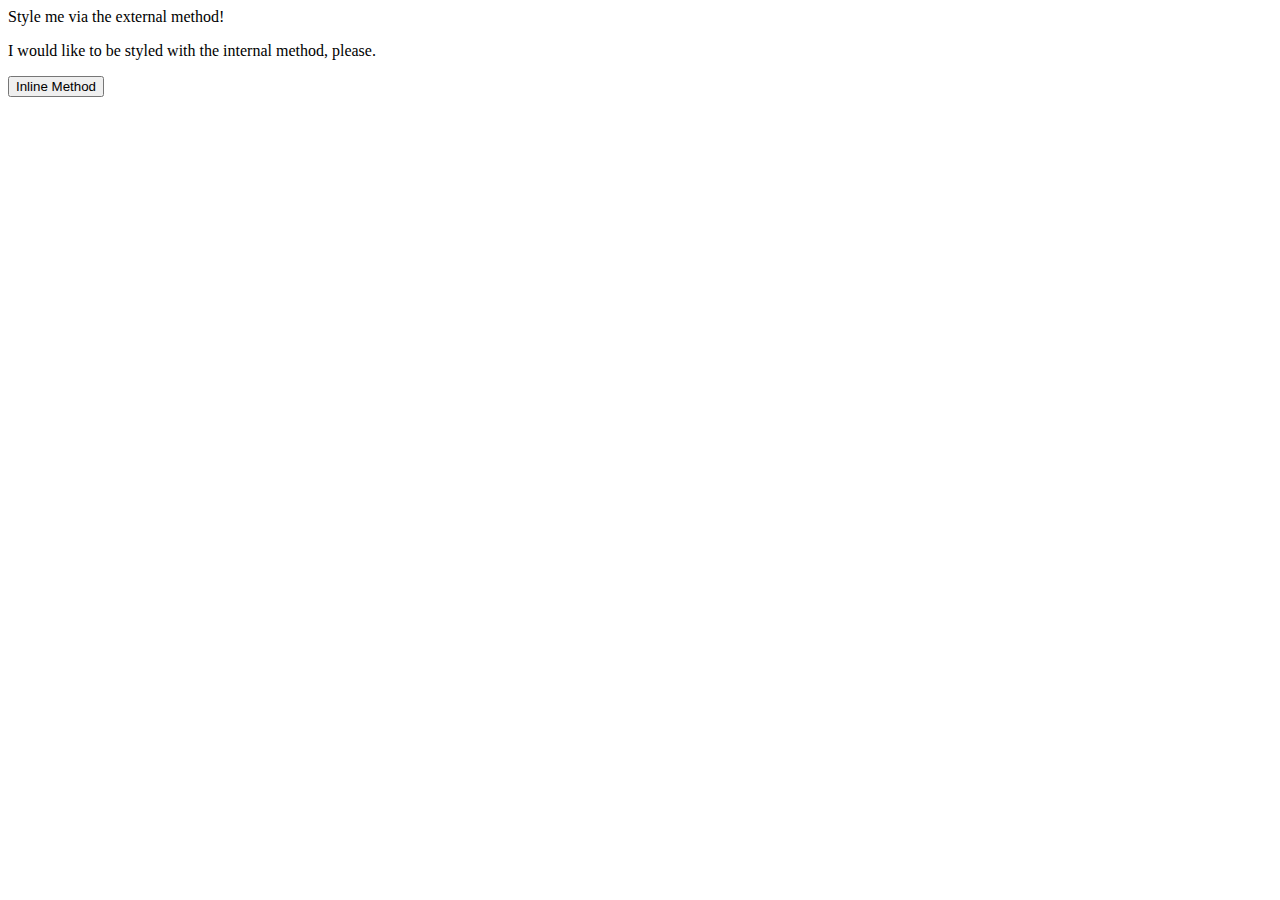
==== foundations/intro-to-css/01-css-methods/index.html @ 2826419a "added styles.css link in the head element" ====
<!DOCTYPE html>
<html lang="en">
  <head>
    <meta charset="UTF-8">
    <meta http-equiv="X-UA-Compatible" content="IE=edge">
    <meta name="viewport" content="width=device-width, initial-scale=1.0">
    <link rel="stylesheet" href="styles.css">
    <title>Methods for Adding CSS</title>
  </head>
  <body>
    <div>Style me via the external method!</div>
    <p>I would like to be styled with the internal method, please.</p>
    <button>Inline Method</button>
  </body>
</html>
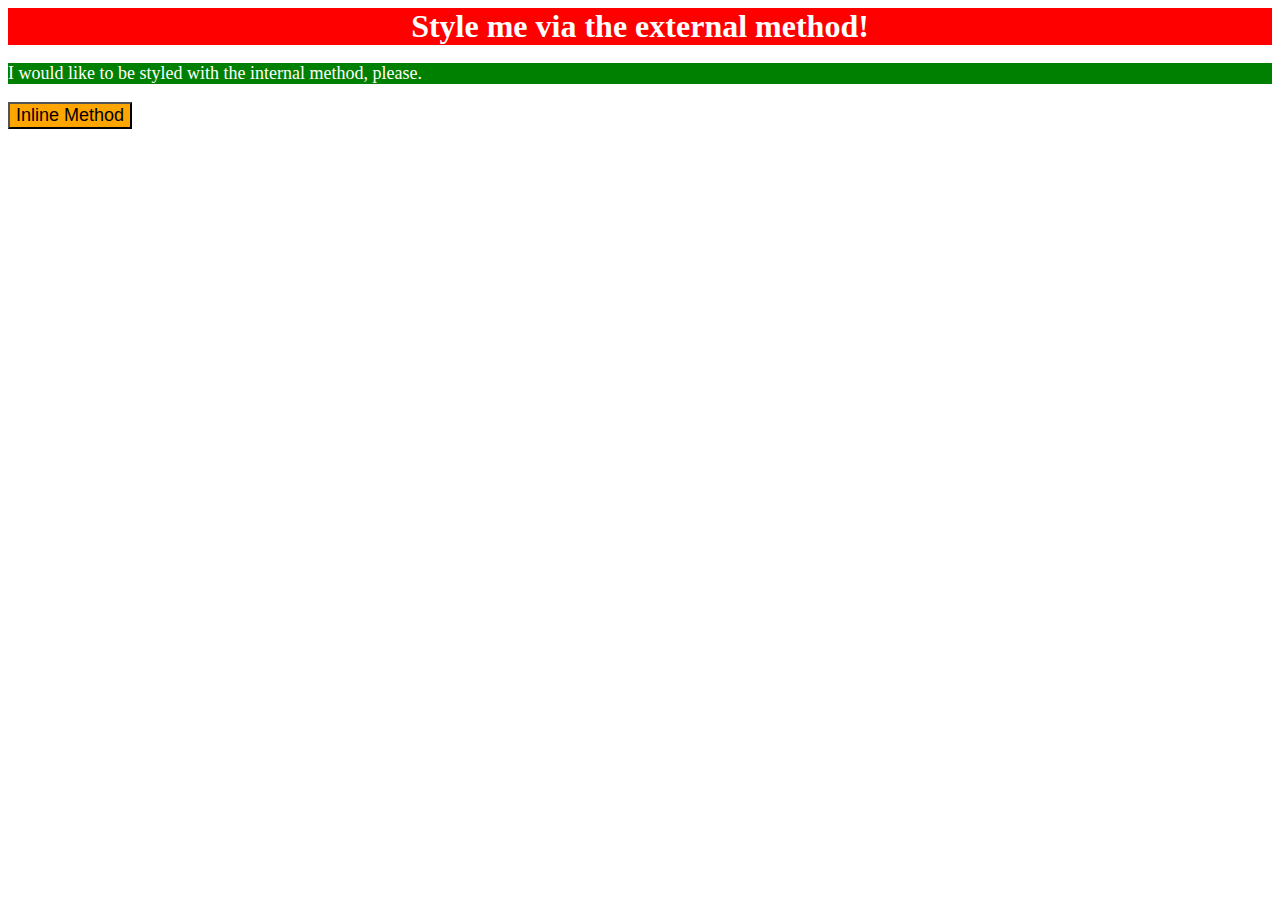
==== commit 9ab7d8d9: "added style for <p> element using internal method" ====
--- a/foundations/intro-to-css/01-css-methods/index.html
+++ b/foundations/intro-to-css/01-css-methods/index.html
@@ -6,6 +6,13 @@
     <meta name="viewport" content="width=device-width, initial-scale=1.0">
     <link rel="stylesheet" href="styles.css">
     <title>Methods for Adding CSS</title>
+    <style>
+      p {
+        background-color: green;
+        color: white;
+        font-size: 18px;
+      }
+    </style>
   </head>
   <body>
     <div>Style me via the external method!</div>
--- a/foundations/intro-to-css/01-css-methods/styles.css
+++ b/foundations/intro-to-css/01-css-methods/styles.css
@@ -0,0 +1,12 @@
+div {
+    background-color: red;
+    color: white;
+    font-size: 32px;
+    text-align: center;
+    font-weight: bold;
+}
+
+button {
+    background-color: orange;
+    font-size: 18px;
+}
